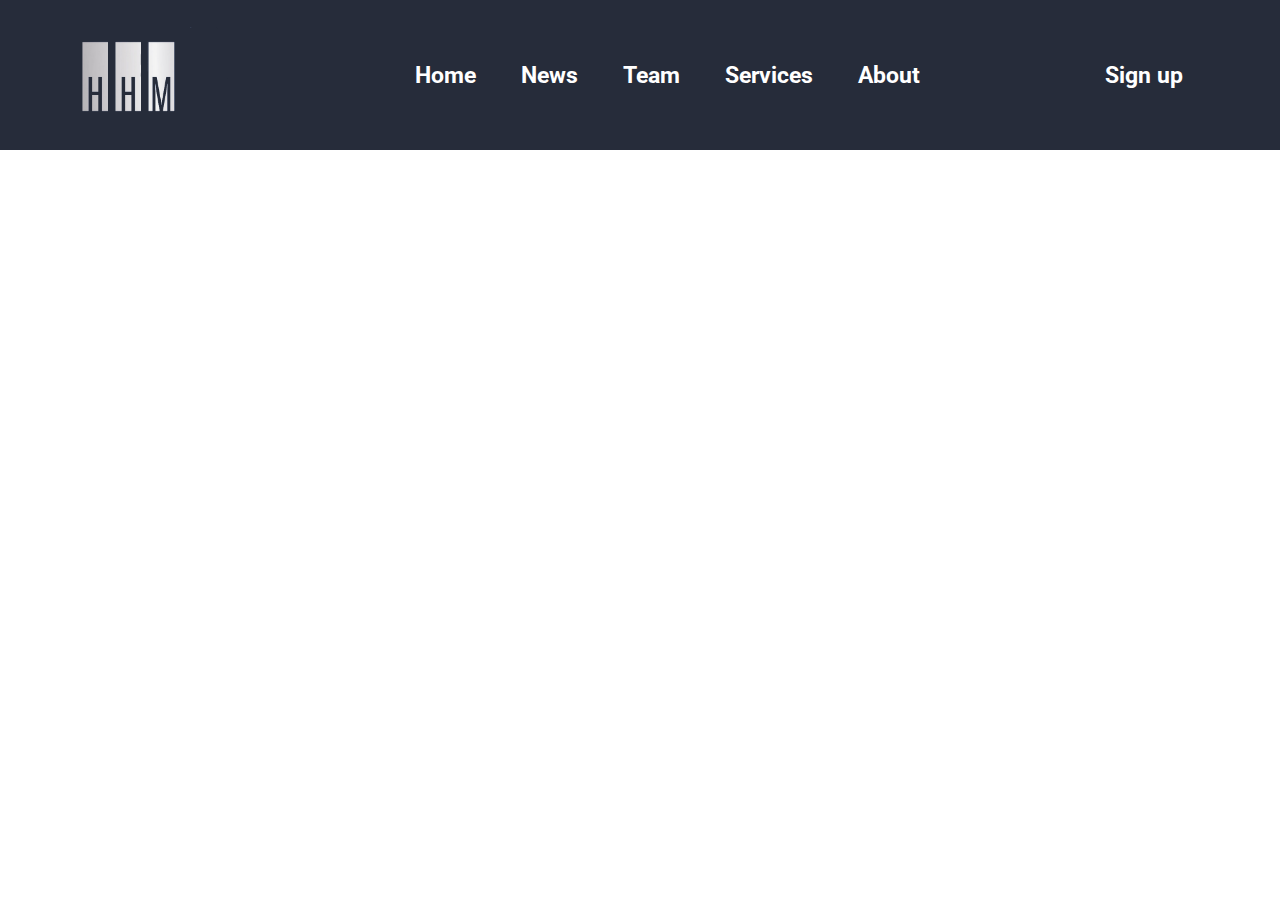
==== news/news.html @ 35b237f5 "news page" ====
<!DOCTYPE html>
<html lang="en">
  <head>
    <meta charset="UTF-8" />
    <meta http-equiv="X-UA-Compatible" content="IE=edge" />
    <meta name="viewport" content="width=device-width, initial-scale=1.0" />
    <title>News</title>
    <link rel="stylesheet" href="news.css" />
    <link
      rel="stylesheet"
      href="https://cdnjs.cloudflare.com/ajax/libs/font-awesome/6.1.2/css/all.min.css"
      integrity="sha512-1sCRPdkRXhBV2PBLUdRb4tMg1w2YPf37qatUFeS7zlBy7jJI8Lf4VHwWfZZfpXtYSLy85pkm9GaYVYMfw5BC1A=="
      crossorigin="anonymous"
      referrerpolicy="no-referrer"
    />
  </head>
  <body>
    <header>
      <div class="header">
        <div class="logo">
          <img src="../images/logo.png" alt="" />
        </div>
        <div class="nav" id="navigation">
          <ul class="nav-ul" id="navUl">
            <li><a href="../index.html" class="nav-a">Home</a></li>
            <li><a href="" class="nav-a">News</a></li>
            <li><a href="./Team/team.html" class="nav-a">Team</a></li>
            <li><a href="" class="nav-a">Services</a></li>
            <li><a href="" class="nav-a">About</a></li>
          </ul>
        </div>
        <div class="registration-search">
          <ul>
            <li>
              <a href="" id="joinBtn">Sign up</a>
            </li>
            <li class="left-border">
              <span class="search-icon">
                <i class="fa-solid fa-magnifying-glass" id="searchIcon"></i>
              </span>
            </li>
            <div class="burger-menu" id="burgerMenu">
              <div class="burger"></div>
              <div class="burger"></div>
              <div class="burger"></div>
            </div>
          </ul>
        </div>
      </div>
    </header>

    <!-- REGISTRATION FORM  -->

    <section class="form-section" id="formSection">
      <form action="" method="post" id="form">
        <div class="heading">
          <h1>Registration Form</h1>
          <span>
            <i class="fa-solid fa-xmark" id="closeForm"></i>
          </span>
        </div>
        <div class="grid-container">
          <div class="inputs">
            <label for="firstName">First Name</label>
            <input
              type="text"
              id="firstName"
              name="firstname"
              placeholder="First Name"
            />
            <span class="error-text" id="error_firstName"></span>
          </div>
          <div class="inputs">
            <label for="lastName">Last Name</label>
            <input
              type="text"
              id="lastName"
              name="lastname"
              placeholder="First Name"
            />
            <span class="error-text" id="error_lastName"></span>
          </div>
          <div class="inputs pass-input">
            <label for="passw">Password</label>
            <input
              type="password"
              id="passw"
              name="mypassword"
              placeholder="Password"
            />
            <span class="show"
              ><i class="fa-solid fa-eye" id="showHide"></i
            ></span>
            <!-- <span class="hide"><i class="fa-solid fa-eye-slash"></i></span> -->
            <span class="error-text" id="error_password"></span>
          </div>
          <div class="inputs pass-input">
            <label for="repPassw">Repeat Password</label>
            <input
              type="password"
              id="repPassw"
              name="mypassword"
              placeholder="Repeat Password"
            />
            <span class="show"
              ><i class="fa-solid fa-eye" id="showHide1"></i
            ></span>
            <span class="error-text" id="error_repPassword"></span>
          </div>
          <div class="inputs">
            <label for="email">Email</label>
            <input type="email" id="email" name="myemail" placeholder="Email" />
            <span class="error-text valid-mail" id="text"></span>
          </div>
          <div>
            <div class="flex-input">
              <input type="radio" name="gender" />
              <label for="gender">Male</label>
              <input type="radio" name="gender" />
              <label for="gender">Female</label>
            </div>
            <span class="error-text error-mail" id="error_gender"></span>
          </div>
        </div>
        <div class="agree-submit">
          <div>
            <input type="checkbox" name="agree" id="agree" />
            <label for="agree">
              I've read and agreed with the terms and conditions</label
            >
            <span class="error-text" id="error_agree"></span>
          </div>
          <div class="btn">
            <button type="submit" class="submit-btn" id="submitBtn">
              Create account and continue
            </button>
          </div>
        </div>
      </form>
    </section>

    <script src="news.js"></script>
  </body>
</html>
---- news/news.css ----
@import url("https://fonts.googleapis.com/css2?family=Roboto:wght@300;400;700&display=swap");

* {
  margin: 0;
  padding: 0;
  box-sizing: border-box;
  font-family: "Roboto", sans-serif;
}

a {
  text-decoration: none;
}

ol,
ul {
  list-style: none;
}

.header {
  background-color: rgba(38, 44, 58, 255);
  display: -webkit-box;
  display: -moz-box;
  display: -ms-flexbox;
  display: -webkit-flex;
  display: flex;
  justify-content: space-between;
  padding: 0 30px;
  align-items: center;
  margin: auto;
  max-height: 200px;
  height: 150px;
  z-index: 100;
  left: 0;
  right: 0;
}

.header .logo img {
  width: 200px;
}

.nav-ul {
  display: -webkit-box;
  display: -moz-box;
  display: -ms-flexbox;
  display: -webkit-flex;
  display: flex;
  justify-content: space-around;
  width: 550px;
}

.nav-ul li a {
  transition: 0.7s ease;
}

.header ul li a {
  color: white;
  font-size: 23px;
  font-weight: bold;
}

.header ul li a:hover {
  color: rgb(98, 118, 163);
  transition: 0.3s;
}

.registration-search ul {
  width: 145px;
  display: -webkit-box;
  display: -moz-box;
  display: -ms-flexbox;
  display: -webkit-flex;
  display: flex;
  align-items: center;
  justify-content: space-between;
}

.registration-search .search-icon i {
  color: white;
  font-size: 20px;
  cursor: pointer;
}

.search-icon i:hover {
  color: rgb(98, 118, 163);
  transition: 0.3s;
}

.registration-search .left-border {
  /* width: 5px;
  height: 10px;
  background-color: white;
  color: white; */
  border-left: 1px solid white;
  padding-left: 20px;
  width: 50px;
}

/* BURGER BAR */

.burger-menu {
  border-left: 1px solid white;
  padding-left: 23px;
  width: 50px;
  height: 20px;
  display: -webkit-box;
  display: -moz-box;
  display: -ms-flexbox;
  display: -webkit-flex;
  display: flex;
  flex-direction: column;
  justify-content: space-between;
  cursor: pointer;
  display: none;
}

.burger-menu:hover .burger {
  background-color: rgb(98, 118, 163);
  transition: 0.3s;
}

.burger {
  width: 30px;
  height: 3px;
  background-color: white;
  -webkit-transition: all 0.3s ease-in-out;
  transition: all 0.3s ease-in-out;
}

.form-section {
  /* width: 600px; */
  padding: 50px;
  max-width: 800px;
  max-height: 600px;
  border-radius: 10px;
  background-color: rgba(38, 44, 58, 255);
  position: fixed;
  top: 30%;
  left: 50%;
  transform: translateX(-50%);
  display: none;
}

.form-section.active-form {
  display: block;
}

.inputs {
  max-width: 230px;
}

.form-section .heading h1 {
  color: white;
  text-align: center;
  margin: 20px 0;
}

.heading {
  position: relative;
}

.heading span {
  position: absolute;
  top: 0;
  right: 25px;
  color: white;
  font-size: 30px;
}

.heading span {
  cursor: pointer;
}

.grid-container {
  display: grid;
  grid-template-columns: auto auto;
  grid-template-rows: auto auto auto;
  gap: 15px;
  /* height: 250px; */
  justify-content: center;
}

.grid-container input {
  display: -webkit-box;
  display: -moz-box;
  display: -ms-flexbox;
  display: -webkit-flex;
  display: flex;
  padding: 5px 2px;
  width: 230px;
  font-size: 15px;
  margin-top: 3px;
  outline: none;
}

.grid-container label {
  color: white;
  font-size: 17px;
}

.flex-input {
  display: -webkit-box;
  display: -moz-box;
  display: -ms-flexbox;
  display: -webkit-flex;
  display: flex;
  align-items: center;
  justify-content: flex-start;
  width: 120px;
  gap: 5px;
  padding-top: 20px;
}

.agree-submit {
  width: 350px;
  height: 80px;
  display: -webkit-box;
  display: -moz-box;
  display: -ms-flexbox;
  display: -webkit-flex;
  display: flex;
  flex-direction: column;
  justify-content: space-around;
  align-items: center;
  margin: 20px auto;
}

.agree-submit label {
  color: white;
}

.agree-submit .btn {
  margin-top: 10px;
}

.agree-submit .btn button {
  width: 350px;
  height: 40px;
  font-size: 18px;
  background-color: #eab676;
  cursor: pointer;
}

.agree-submit .btn button:hover {
  background-color: rgb(221, 161, 87);
}

.error-text {
  margin-top: 3px;
  color: red;
  display: block;
}

.valid-mail {
  color: greenyellow;
}

.pass-input {
  position: relative;
}

.show {
  position: absolute;
  right: 5px;
  top: 30px;
}

.pass-input span i {
  cursor: pointer;
}

/* MEDIA  */

@media (max-width: 1056px) {
  .header ul li a {
    font-size: 18px;
  }
  .nav-ul {
    width: 400px;
  }
  .team-inner-box {
    width: 600px;
  }
  .service-div {
    width: 350px;
    height: 300px;
    flex-wrap: wrap;
    gap: 50px;
  }
  .content-div {
    top: 130px;
    left: 30px;
    max-width: 300px;
    max-height: 130px;
    padding: 10px 20px;
    gap: 5px;
  }
}

@media (max-width: 768px) {
  .burger-menu {
    display: block;
    display: -webkit-box;
    display: -moz-box;
    display: -ms-flexbox;
    display: -webkit-flex;
    display: flex;
  }

  .burger-menu.active .burger:nth-child(2) {
    opacity: 0;
  }
  .burger-menu.active .burger:nth-child(1) {
    transform: translateY(8px) rotate(45deg);
  }
  .burger-menu.active .burger:nth-child(3) {
    transform: translateY(-8px) rotate(-45deg);
  }
  .nav-ul {
    position: fixed;
    right: -100%;
    top: 100px;
    gap: 0;
    flex-direction: column;
    background-color: rgb(255, 255, 255, 0.3);
    width: 235px;
    text-align: center;
    transition: 0.3s;
  }

  .nav-ul.active {
    right: 0;
  }

  .nav-ul li {
    margin: 8px 0;
  }

  .registration-search ul {
    width: 180px;
  }
}
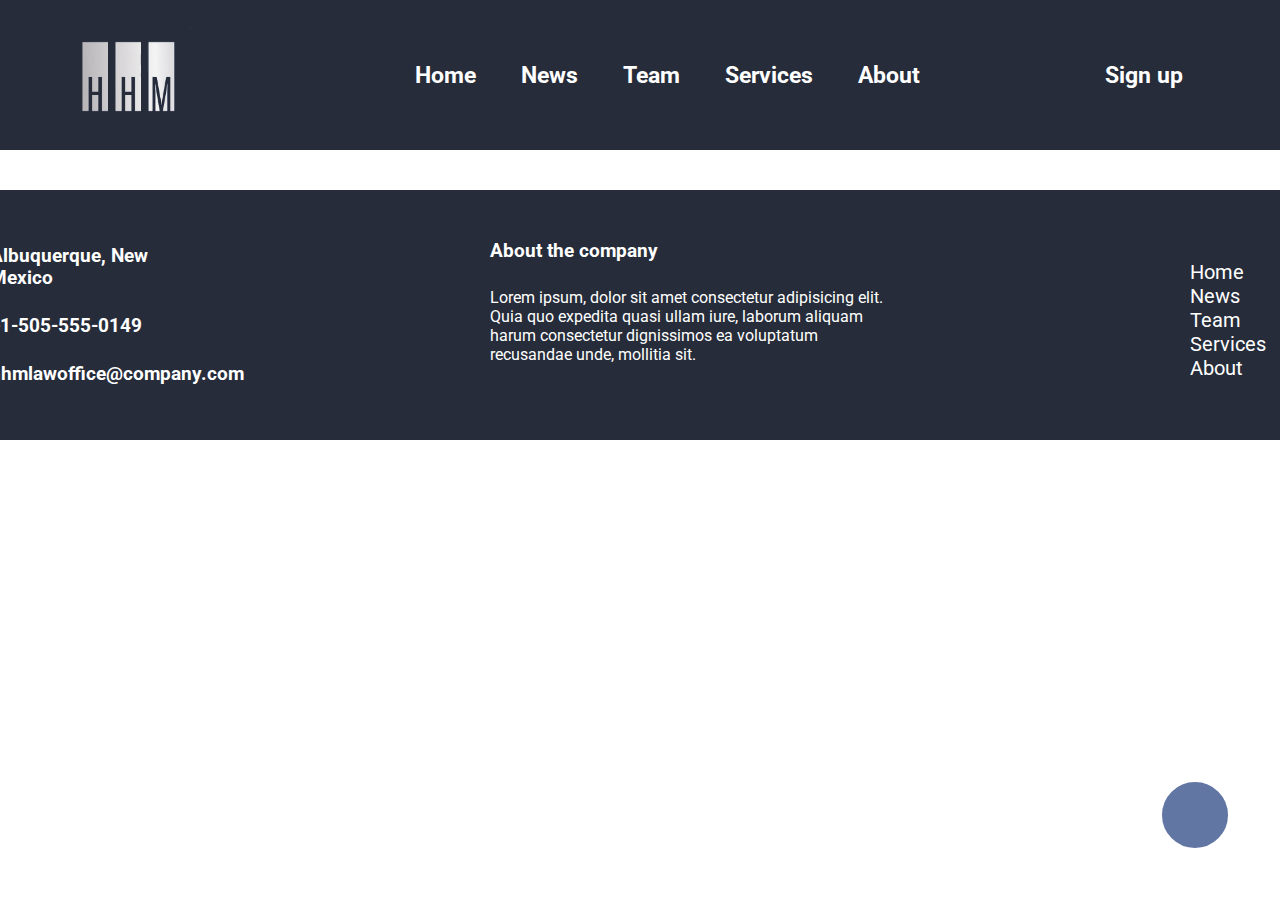
==== commit 75ba58c4: "finishing project" ====
--- a/news/news.html
+++ b/news/news.html
@@ -23,9 +23,11 @@
         <div class="nav" id="navigation">
           <ul class="nav-ul" id="navUl">
             <li><a href="../index.html" class="nav-a">Home</a></li>
-            <li><a href="" class="nav-a">News</a></li>
-            <li><a href="./Team/team.html" class="nav-a">Team</a></li>
-            <li><a href="" class="nav-a">Services</a></li>
+            <li><a href="../news/news.html" class="nav-a">News</a></li>
+            <li><a href="../team/team.html" class="nav-a">Team</a></li>
+            <li>
+              <a href="../services/services.html" class="nav-a">Services</a>
+            </li>
             <li><a href="" class="nav-a">About</a></li>
           </ul>
         </div>
@@ -48,6 +50,58 @@
         </div>
       </div>
     </header>
+    <main>
+      <section class="posts">
+        <div class="post-wrapper" id="postWrapper"></div>
+        <div class="add-post">
+          <span class="add-icon" id="addIcon">
+            <i class="fa-solid fa-plus"></i>
+          </span>
+        </div>
+        <div class="add-post-form display-none" id="addPostContainer">
+          <form action="" class="inner-add-post" id="addPost">
+            <div class="heading">
+              <h1>Add Post</h1>
+            </div>
+            <div class="title">
+              <label for="" for="title">Title</label>
+              <input type="text" id="title" />
+            </div>
+            <div class="body">
+              <label for="description">Description</label>
+              <textarea name="" id="description" cols="30" rows="5"></textarea>
+            </div>
+            <div class="submit-btn">
+              <button type="submit">Submit</button>
+            </div>
+            <span class="close-form">
+              <i class="fa-solid fa-xmark" id="close-add-post"></i>
+            </span>
+          </form>
+        </div>
+        <!-- <div class="main-block" id="mainBlock">
+          <div class="overlay" id="overlay-block">
+            <div class="content" id="content"></div>
+            <div class="close" id="close">X</div>
+          </div>
+
+          <div class="add-post" id="add">+</div>
+          <div class="overlay-add" id="postOverlay">
+            <form action="" id="form">
+              <div>
+                <label for="ptitle">Post Title</label>
+                <input type="text" id="ptitle" name="postTitle" />
+              </div>
+              <div>
+                <label for="ptitle">Post Description</label>
+                <input type="text" name="postdescr" id="pdescr" />
+              </div>
+              <button type="submit">Add Post</button>
+            </form>
+          </div>
+        </div> -->
+      </section>
+    </main>
 
     <!-- REGISTRATION FORM  -->
 
@@ -139,6 +193,63 @@
       </form>
     </section>
 
+    <footer>
+      <section class="footer-section">
+        <div class="left-side">
+          <ul class="footer-flex leftie">
+            <li class="location icon"> 
+              <h3>Albuquerque, New Mexico</h3>
+            <span>
+              <i class="fa-solid fa-location-dot"></i>
+            </span></li>
+            <li class="num icon"> 
+              <h3>+1-505-555-0149</h3>
+              <span>
+                <i class="fa-solid fa-phone"></i>
+              </span>
+            </li>
+            <li class="mail icon">
+              <h3>hhmlawoffice@company.com</h3>
+            <span>
+              <i class="fa-solid fa-envelope"></i>
+            </span>
+            </li>
+          </ul>
+        </div>
+        <div class="middle-side">
+          <ul class="footer-flex mid">
+            <li>
+              <h3>About the company</h3>
+            </li>
+            <li>
+              <p>
+              Lorem ipsum, dolor sit amet consectetur adipisicing elit. Quia quo
+              expedita quasi ullam iure, laborum aliquam harum consectetur
+              dignissimos ea voluptatum recusandae unde, mollitia sit.
+            </p>
+            </li>
+            <li class="icons">
+              <span><a href=""><i class="fa-brands fa-facebook"></i></a></span>
+              <span><a href=""><i class="fa-brands fa-square-twitter"></i></a></span>
+              <span><a href=""><i class="fa-brands fa-linkedin"></i></a></span>
+              <span><a href=""><i class="fa-brands fa-youtube"></i></a></span>
+            </li>
+          </ul>
+          </div>
+          <div class="right-side">
+            <ul class="footer-flex rightie">
+              <li><a href="index.html">Home</a></li>
+              <li><a href="news/news.html">News</a></li>
+              <li><a href="team/team.html">Team</a></li>
+              <li>
+                <a href="services/services.html">Services</a>
+              </li>
+              <li><a href="">About</a></li>
+            </ul>
+          </div>
+        </div>
+      </section>
+    </footer>
     <script src="news.js"></script>
   </body>
 </html>
--- a/news/news.css
+++ b/news/news.css
@@ -14,6 +14,18 @@
 ol,
 ul {
   list-style: none;
+}
+
+.display-none {
+  display: none;
+}
+
+.display-flex {
+  display: flex;
+}
+
+.display-block {
+  display: block;
 }
 
 .header {
@@ -268,6 +280,243 @@
   cursor: pointer;
 }
 
+/* POSTS SECTION  */
+
+.post-wrapper {
+  padding: 20px 30px;
+  display: -webkit-box;
+  display: -moz-box;
+  display: -ms-flexbox;
+  display: -webkit-flex;
+  display: flex;
+  gap: 10px;
+  flex-direction: row;
+  justify-content: space-between;
+  flex-wrap: wrap;
+}
+
+.post-box {
+  width: 300px;
+  height: 250px;
+  background-color: rgb(98, 118, 163, 0.5);
+  border-radius: 5px;
+  padding: 10px;
+  margin-bottom: 20px;
+  position: relative;
+}
+
+.post-content {
+  height: 200px;
+  display: -webkit-box;
+  display: -moz-box;
+  display: -ms-flexbox;
+  display: -webkit-flex;
+  display: flex;
+  flex-direction: column;
+  justify-content: space-between;
+  align-items: center;
+  text-align: center;
+}
+
+.box-content {
+  margin-top: 20px;
+  display: -webkit-box;
+  display: -moz-box;
+  display: -ms-flexbox;
+  display: -webkit-flex;
+  display: flex;
+  flex-direction: column;
+  height: 100px;
+  justify-content: space-between;
+  text-align: center;
+}
+
+.post-btn {
+  width: 100px;
+  height: 25px;
+  background-color: rgb(98, 118, 163);
+  color: white;
+  border-radius: 5px;
+  outline: none;
+  cursor: pointer;
+}
+
+.remove-span {
+  position: absolute;
+  top: 15px;
+  right: 15px;
+}
+
+.remove-span i {
+  font-size: 20px;
+  color: white;
+  cursor: pointer;
+}
+
+.post-box p {
+  color: white;
+  font-size: 19px;
+  text-transform: capitalize;
+}
+
+.close-box {
+  position: absolute;
+  top: 15px;
+  right: 15px;
+}
+
+.close-box i {
+  font-size: 30px;
+  color: white;
+  cursor: pointer;
+}
+
+.add-icon {
+  position: fixed;
+  bottom: 50px;
+  right: 50px;
+  background-color: rgb(98, 118, 163);
+  border: 2px white solid;
+  border-radius: 50%;
+  width: 70px;
+  height: 70px;
+  display: -webkit-box;
+  display: -moz-box;
+  display: -ms-flexbox;
+  display: -webkit-flex;
+  display: flex;
+  justify-content: center;
+  align-items: center;
+}
+
+.add-icon i {
+  font-size: 50px;
+  color: white;
+  cursor: pointer;
+}
+
+/* ADD POST FORM  */
+
+.add-post-form {
+  position: fixed;
+  top: 50%;
+  left: 50%;
+  transform: translate(-50%);
+  background-color: rgb(98, 118, 163);
+  width: 400px;
+  height: 280px;
+  flex-direction: column;
+  align-items: center;
+  justify-content: space-evenly;
+}
+
+.add-post-form h1 {
+  text-align: center;
+}
+
+.add-post-form div {
+  width: 200px;
+  display: -webkit-box;
+  display: -moz-box;
+  display: -ms-flexbox;
+  display: -webkit-flex;
+  display: flex;
+  flex-direction: column;
+}
+
+.close-form {
+  position: absolute;
+  top: 30px;
+  right: 30px;
+}
+
+.close-form {
+  font-size: 30px;
+  color: white;
+  cursor: pointer;
+}
+
+/* FOOTER  */
+
+footer {
+  background-color: rgba(38, 44, 58, 255);
+  /* height: 300px; */
+}
+
+.footer-section {
+  padding: 50px 0;
+  display: grid;
+  grid-template-columns: 200px 400px 100px;
+  column-gap: 300px;
+  align-items: center;
+  justify-content: center;
+  align-content: center;
+}
+
+.footer-flex {
+  height: 110px;
+  display: -webkit-box;
+  display: -moz-box;
+  display: -ms-flexbox;
+  display: -webkit-flex;
+  display: flex;
+  flex-direction: column;
+  justify-content: space-between;
+  color: white;
+}
+
+.leftie {
+  height: 140px;
+}
+
+.icon {
+  position: relative;
+}
+
+.icon span {
+  position: absolute;
+  left: -30px;
+  top: 0;
+}
+
+.mid {
+  height: 150px;
+}
+
+.icons {
+  width: 150px;
+  display: -webkit-box;
+  display: -moz-box;
+  display: -ms-flexbox;
+  display: -webkit-flex;
+  display: flex;
+  justify-content: space-between;
+}
+
+.icons span a {
+  color: white;
+}
+
+.icons span i {
+  font-size: 25px;
+}
+
+.icons span i:hover {
+  color: rgb(98, 118, 163);
+  transition: 0.3s;
+}
+
+.rightie li a {
+  text-decoration: none;
+  color: white;
+  font-size: 20px;
+}
+
+.rightie li a:hover {
+  color: rgb(98, 118, 163);
+  transition: 0.3s;
+}
+
 /* MEDIA  */
 
 @media (max-width: 1056px) {
@@ -318,11 +567,13 @@
   .nav-ul {
     position: fixed;
     right: -100%;
-    top: 100px;
+    top: 135px;
     gap: 0;
     flex-direction: column;
-    background-color: rgb(255, 255, 255, 0.3);
+    background-color: rgba(38, 44, 58, 255);
     width: 235px;
+    height: 300px;
+    padding-bottom: 15px;
     text-align: center;
     transition: 0.3s;
   }
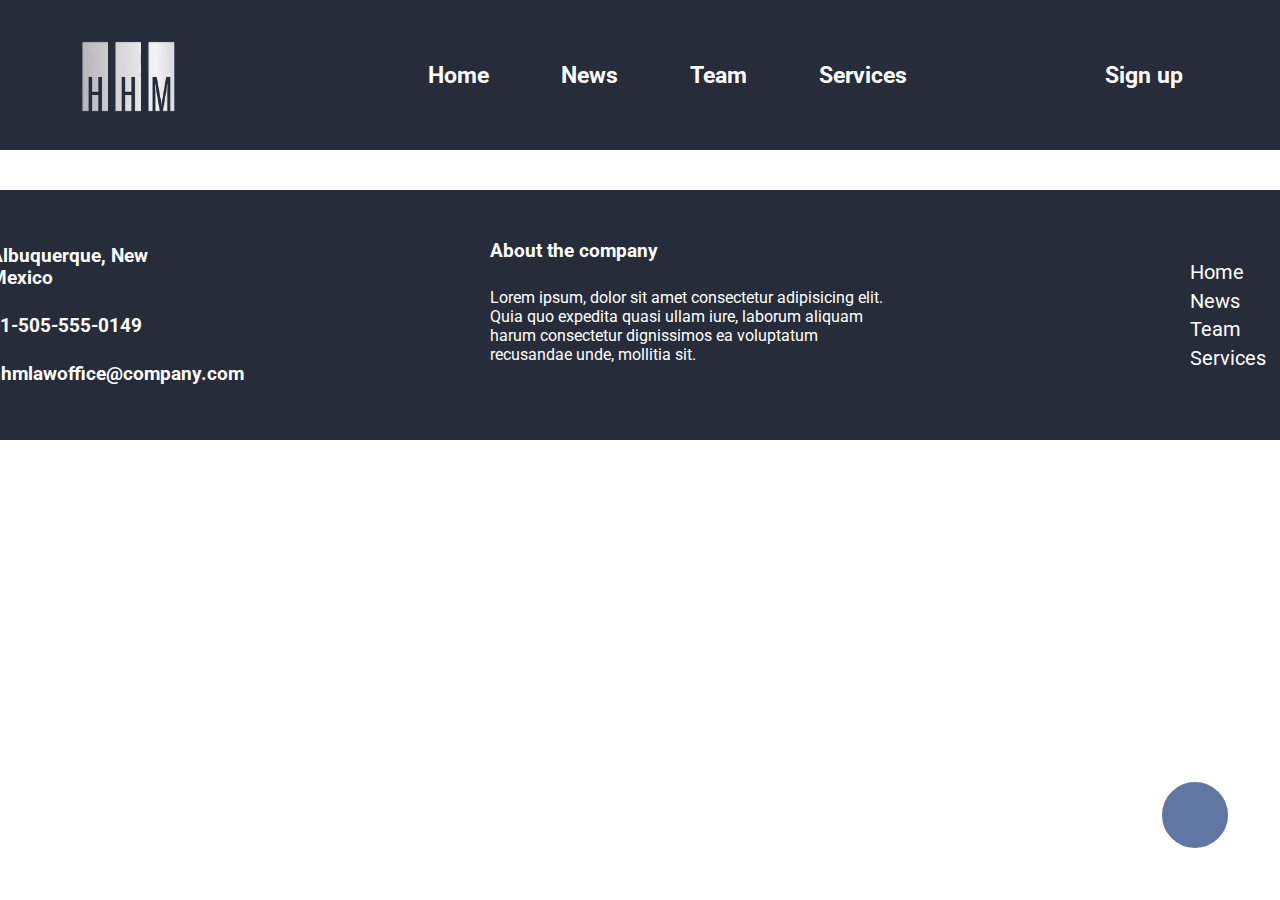
==== commit 79abc7af: "nearly finished" ====
--- a/news/news.html
+++ b/news/news.html
@@ -28,7 +28,6 @@
             <li>
               <a href="../services/services.html" class="nav-a">Services</a>
             </li>
-            <li><a href="" class="nav-a">About</a></li>
           </ul>
         </div>
         <div class="registration-search">
@@ -244,7 +243,6 @@
               <li>
                 <a href="services/services.html">Services</a>
               </li>
-              <li><a href="">About</a></li>
             </ul>
           </div>
         </div>
--- a/news/news.css
+++ b/news/news.css
@@ -149,6 +149,7 @@
   top: 30%;
   left: 50%;
   transform: translateX(-50%);
+  z-index: 100;
   display: none;
 }
 
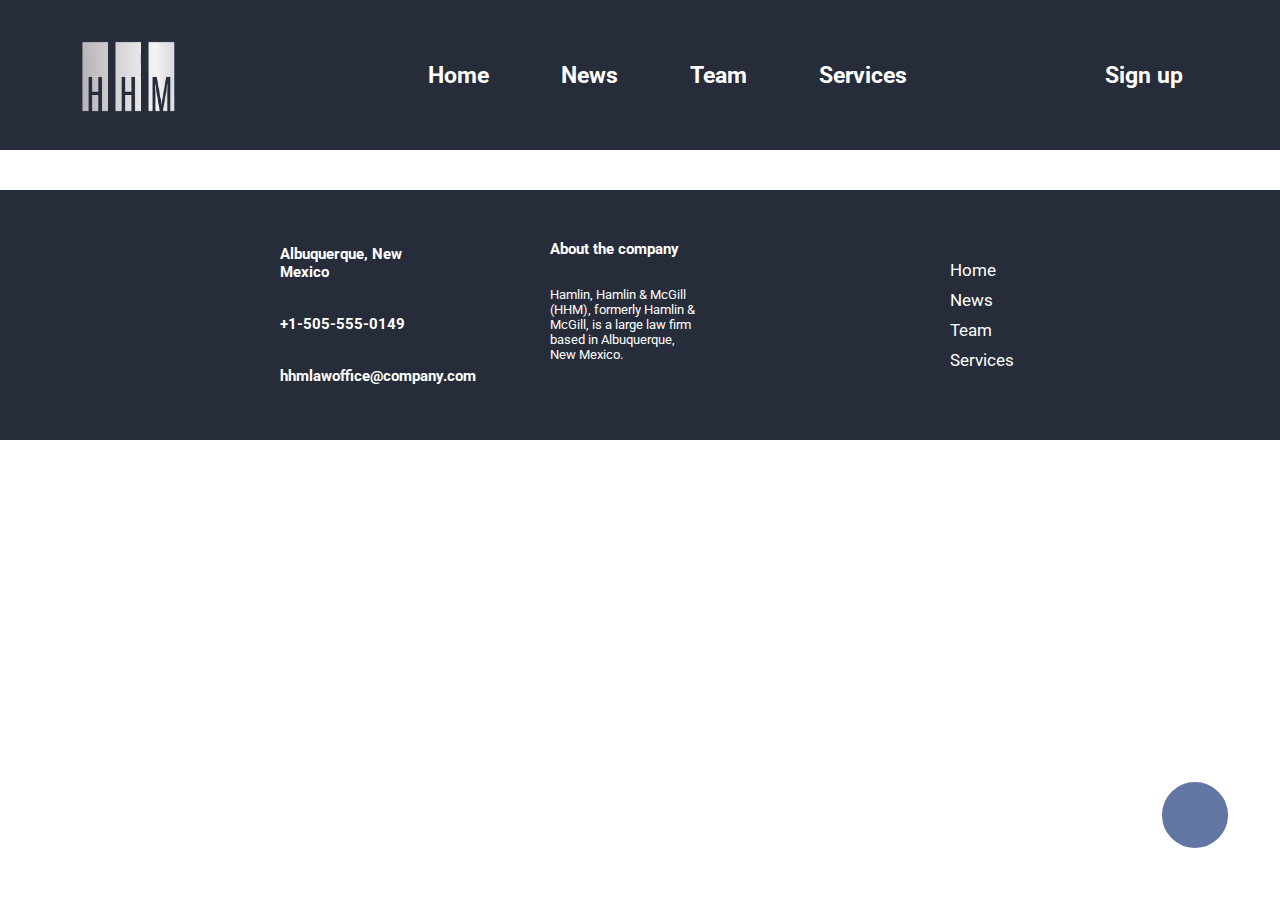
==== commit b90330f9: "end" ====
--- a/news/news.html
+++ b/news/news.html
@@ -100,7 +100,6 @@
           </div>
         </div> -->
       </section>
-    </main>
 
     <!-- REGISTRATION FORM  -->
 
@@ -191,63 +190,61 @@
         </div>
       </form>
     </section>
-
-    <footer>
-      <section class="footer-section">
-        <div class="left-side">
-          <ul class="footer-flex leftie">
-            <li class="location icon"> 
-              <h3>Albuquerque, New Mexico</h3>
+  </main>
+  <footer>
+    <section class="footer-section">
+      <div class="left-side">
+        <ul class="footer-flex leftie">
+          <li class="location icon reduce"> 
+            <h3>Albuquerque, New Mexico</h3>
+          <span>
+            <i class="fa-solid fa-location-dot"></i>
+          </span></li>
+          <li class="num icon reduce"> 
+            <h3>+1-505-555-0149</h3>
             <span>
-              <i class="fa-solid fa-location-dot"></i>
-            </span></li>
-            <li class="num icon"> 
-              <h3>+1-505-555-0149</h3>
-              <span>
-                <i class="fa-solid fa-phone"></i>
-              </span>
-            </li>
-            <li class="mail icon">
-              <h3>hhmlawoffice@company.com</h3>
-            <span>
-              <i class="fa-solid fa-envelope"></i>
+              <i class="fa-solid fa-phone"></i>
             </span>
+          </li>
+          <li class="mail icon reduce">
+            <h3>hhmlawoffice@company.com</h3>
+          <span>
+            <i class="fa-solid fa-envelope"></i>
+          </span>
+          </li>
+        </ul>
+      </div>
+      <div class="middle-side">
+        <ul class="footer-flex mid">
+          <li class="reduce">
+            <h3>About the company</h3>
+          </li>
+          <li>
+            <p>
+              Hamlin, Hamlin & McGill (HHM), formerly Hamlin & McGill, is a large law firm based in Albuquerque, New Mexico.
+          </p>
+          </li>
+          <li class="icons">
+            <span><a href=""><i class="fa-brands fa-facebook"></i></a></span>
+            <span><a href=""><i class="fa-brands fa-square-twitter"></i></a></span>
+            <span><a href=""><i class="fa-brands fa-linkedin"></i></a></span>
+            <span><a href=""><i class="fa-brands fa-youtube"></i></a></span>
+          </li>
+        </ul>
+        </div>
+        <div class="right-side">
+          <ul class="footer-flex rightie">
+            <li><a href="index.html">Home</a></li>
+            <li><a href="news/news.html">News</a></li>
+            <li><a href="team/team.html">Team</a></li>
+            <li>
+              <a href="services/services.html">Services</a>
             </li>
           </ul>
         </div>
-        <div class="middle-side">
-          <ul class="footer-flex mid">
-            <li>
-              <h3>About the company</h3>
-            </li>
-            <li>
-              <p>
-              Lorem ipsum, dolor sit amet consectetur adipisicing elit. Quia quo
-              expedita quasi ullam iure, laborum aliquam harum consectetur
-              dignissimos ea voluptatum recusandae unde, mollitia sit.
-            </p>
-            </li>
-            <li class="icons">
-              <span><a href=""><i class="fa-brands fa-facebook"></i></a></span>
-              <span><a href=""><i class="fa-brands fa-square-twitter"></i></a></span>
-              <span><a href=""><i class="fa-brands fa-linkedin"></i></a></span>
-              <span><a href=""><i class="fa-brands fa-youtube"></i></a></span>
-            </li>
-          </ul>
-          </div>
-          <div class="right-side">
-            <ul class="footer-flex rightie">
-              <li><a href="index.html">Home</a></li>
-              <li><a href="news/news.html">News</a></li>
-              <li><a href="team/team.html">Team</a></li>
-              <li>
-                <a href="services/services.html">Services</a>
-              </li>
-            </ul>
-          </div>
-        </div>
-      </section>
-    </footer>
+      </div>
+    </section>
+  </footer>
     <script src="news.js"></script>
   </body>
 </html>
--- a/news/news.css
+++ b/news/news.css
@@ -400,12 +400,13 @@
 
 .add-post-form {
   position: fixed;
-  top: 50%;
+  top: 30%;
   left: 50%;
+  border-radius: 15px;
   transform: translate(-50%);
   background-color: rgb(98, 118, 163);
   width: 400px;
-  height: 280px;
+  height: 350px;
   flex-direction: column;
   align-items: center;
   justify-content: space-evenly;
@@ -413,6 +414,7 @@
 
 .add-post-form h1 {
   text-align: center;
+  color: white;
 }
 
 .add-post-form div {
@@ -423,6 +425,41 @@
   display: -webkit-flex;
   display: flex;
   flex-direction: column;
+}
+
+.inner-add-post {
+  height: 90%;
+  display: -webkit-box;
+  display: -moz-box;
+  display: -ms-flexbox;
+  display: -webkit-flex;
+  display: flex;
+  flex-direction: column;
+  justify-content: space-around;
+  padding: 30px 0;
+}
+
+.inner-add-post label {
+  margin-bottom: 5px;
+  font-weight: bold;
+  color: white;
+}
+
+.inner-add-post input {
+  outline: none;
+  padding: 3px;
+}
+
+.inner-add-post textarea {
+  outline: none;
+  padding: 3px;
+}
+
+.submit-btn button {
+  height: 30px;
+  font-size: 18px;
+  background-color: white;
+  cursor: pointer;
 }
 
 .close-form {
@@ -520,21 +557,32 @@
 
 /* MEDIA  */
 
-@media (max-width: 1056px) {
+@media (max-width: 1460px) {
+  .footer-section {
+    grid-template-columns: 20px 150px 50px;
+    column-gap: 250px;
+  }
+  .reduce h3 {
+    font-size: 15px;
+    width: 150px;
+  }
+  .mid p {
+    font-size: smaller;
+  }
+  .icons span i {
+    font-size: 20px;
+  }
+  .rightie li a {
+    font-size: 17px;
+  }
+}
+
+@media (max-width: 1024px) {
   .header ul li a {
     font-size: 18px;
   }
   .nav-ul {
     width: 400px;
-  }
-  .team-inner-box {
-    width: 600px;
-  }
-  .service-div {
-    width: 350px;
-    height: 300px;
-    flex-wrap: wrap;
-    gap: 50px;
   }
   .content-div {
     top: 130px;
@@ -543,6 +591,39 @@
     max-height: 130px;
     padding: 10px 20px;
     gap: 5px;
+  }
+  .footer-section {
+    grid-template-columns: 20px 150px 30px;
+    column-gap: 200px;
+  }
+  .reduce h3 {
+    font-size: 13px;
+    width: 150px;
+  }
+  .mid p {
+    font-size: smaller;
+  }
+  .icons span i {
+    font-size: 20px;
+  }
+  .rightie li a {
+    font-size: 17px;
+  }
+  .add-post-form {
+    height: 300px;
+    width: 300px;
+  }
+  .inner-add-post {
+    height: 80%;
+  }
+  .inner-add-post label {
+    font-size: 15px;
+  }
+  .inner-add-post input {
+    font-size: 14px;
+  }
+  .inner-add-post button {
+    margin-top: 10px;
   }
 }
 
@@ -568,15 +649,14 @@
   .nav-ul {
     position: fixed;
     right: -100%;
-    top: 135px;
+    top: 100px;
     gap: 0;
     flex-direction: column;
     background-color: rgba(38, 44, 58, 255);
     width: 235px;
-    height: 300px;
-    padding-bottom: 15px;
     text-align: center;
     transition: 0.3s;
+    z-index: 100;
   }
 
   .nav-ul.active {
@@ -587,7 +667,154 @@
     margin: 8px 0;
   }
 
+  .content-div {
+    width: 200px;
+  }
+
+  .content-div h1 {
+    font-size: 18px;
+  }
+
+  .content-div p {
+    font-size: 13px;
+  }
+
+  .form-section {
+    max-height: 800px;
+  }
+
+  .grid-container {
+    grid-template-columns: auto;
+  }
+
   .registration-search ul {
     width: 180px;
   }
-}
+  .footer-section {
+    grid-template-columns: 20px 150px;
+    column-gap: 200px;
+  }
+  .reduce h3 {
+    font-size: 13px;
+    width: 150px;
+  }
+  .mid p {
+    font-size: smaller;
+  }
+  .icons span i {
+    font-size: 20px;
+  }
+  .right-side {
+    display: none;
+  }
+}
+
+@media (max-width: 480px) {
+  .header {
+    padding: 0 10px;
+  }
+  .registration-search ul {
+    width: 150px !important;
+  }
+  .registration-search ul li a {
+    font-size: 15px;
+  }
+  .registration-search .left-border {
+    padding-left: 10px;
+    width: 25px;
+  }
+  .registration-search .left-border .search-icon i {
+    padding-left: 3px;
+    font-size: 15px;
+  }
+  .registration-search .burger-menu .burger {
+    width: 25px;
+    height: 2px;
+  }
+  .burger-menu {
+    display: block;
+    display: -webkit-box;
+    display: -moz-box;
+    display: -ms-flexbox;
+    display: -webkit-flex;
+    display: flex;
+    justify-content: space-around;
+    padding: 0 0 0 10px;
+  }
+
+  .burger-menu.active .burger:nth-child(2) {
+    opacity: 0;
+  }
+  .burger-menu.active .burger:nth-child(1) {
+    transform: translateY(8px) rotate(45deg);
+  }
+  .burger-menu.active .burger:nth-child(3) {
+    transform: translateY(-8px) rotate(-45deg);
+  }
+  .nav-ul {
+    position: fixed;
+    right: -100%;
+    top: 100px;
+    gap: 0;
+    flex-direction: column;
+    background-color: rgba(38, 44, 58, 255);
+    width: 180px;
+    text-align: center;
+    transition: 0.3s;
+    z-index: 100;
+  }
+
+  .nav-ul.active {
+    right: 0;
+  }
+
+  .nav-ul li {
+    margin: 8px 0;
+  }
+
+  .header ul li a {
+    font-size: 13px;
+  }
+
+  .content-div {
+    width: 150px;
+  }
+
+  .content-div h1 {
+    font-size: 16px;
+  }
+
+  .content-div p {
+    font-size: 11px;
+  }
+
+  .registration-search ul {
+    width: 180px;
+  }
+  .footer-section {
+    grid-template-columns: 30px 150px;
+    column-gap: 150px;
+  }
+  .reduce h3 {
+    font-size: 10px;
+    width: 150px;
+  }
+  .leftie {
+    height: 100px;
+  }
+  .mid {
+    height: 100px;
+  }
+  .mid p {
+    font-size: 10px;
+  }
+  .icons {
+    width: 80px;
+  }
+  .icons span i {
+    font-size: 15px;
+  }
+  .right-side {
+    display: none;
+  }
+}
